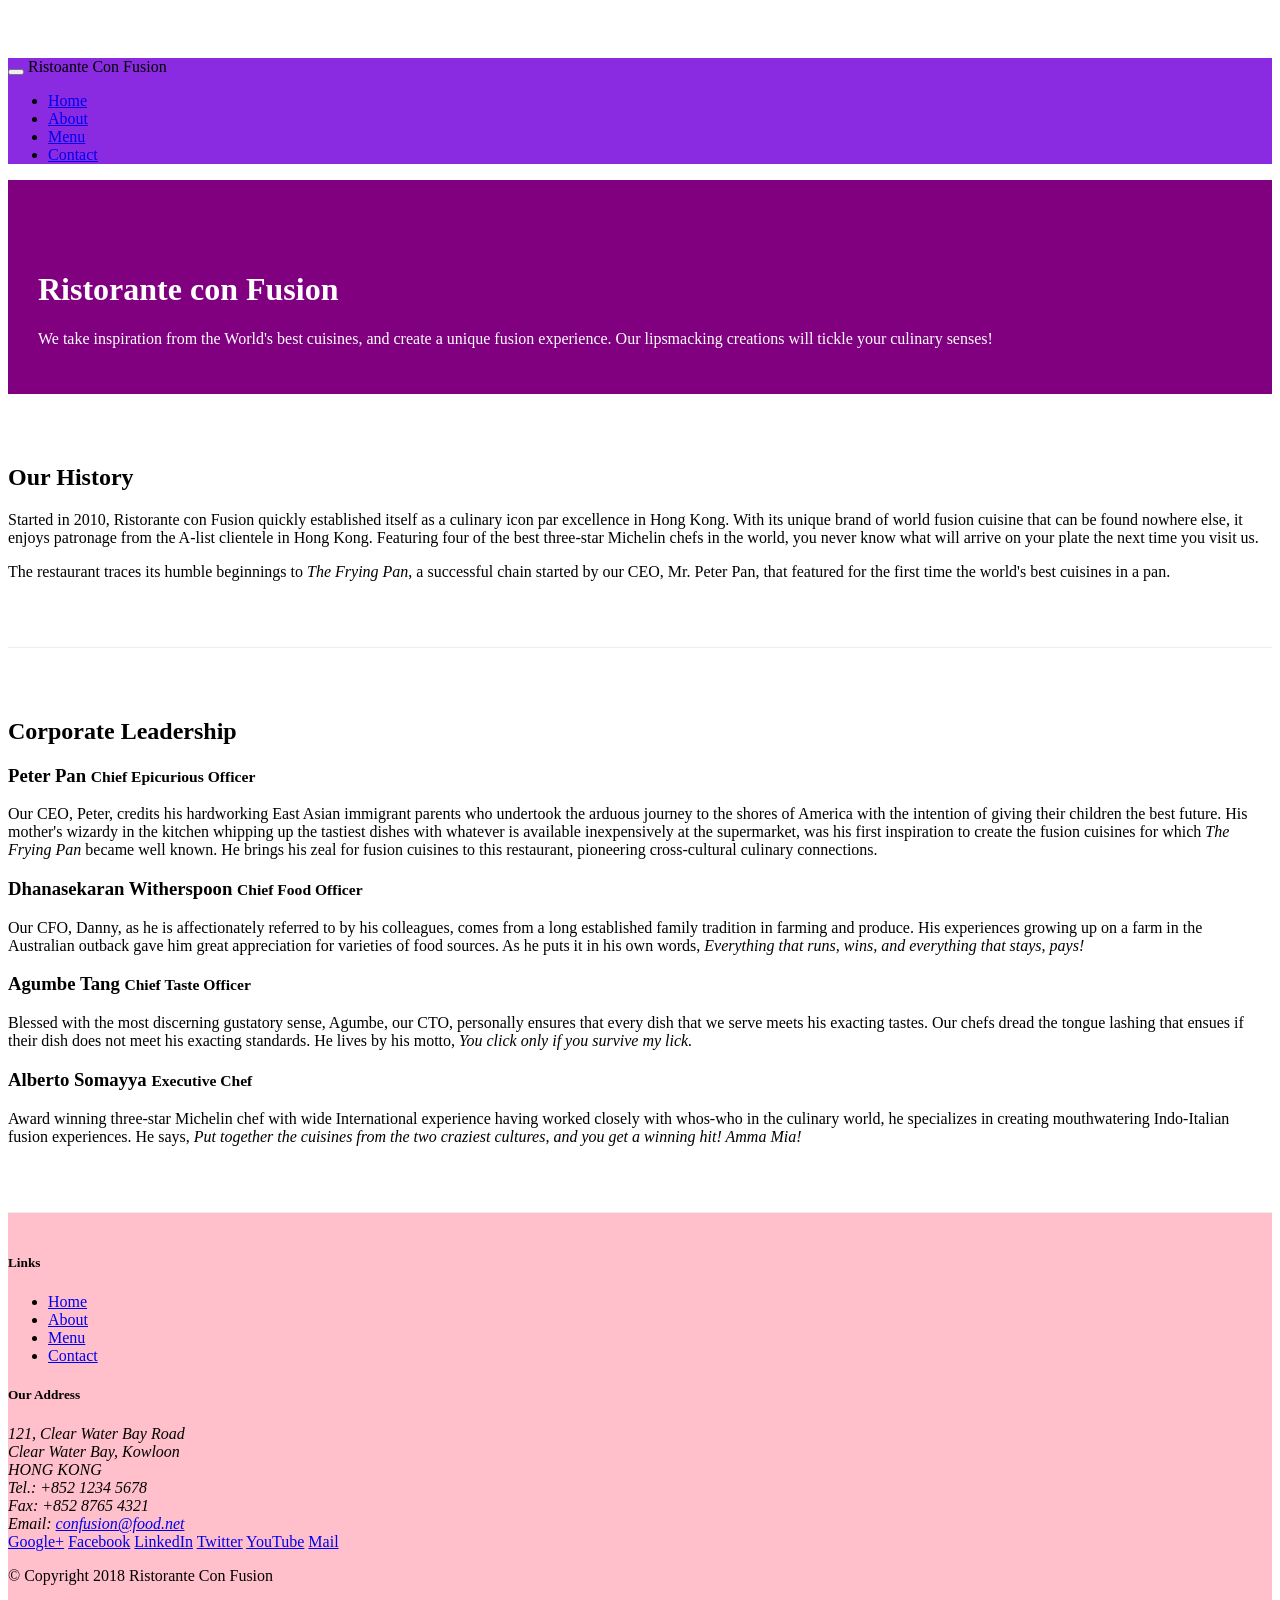
==== index.html @ 4ba6b6a5 "nav-bar and breadcrumbs" ====
<!DOCTYPE html>
<html lang="en">

<head>
    <!-- Required meta tags always come first -->
    <meta charset="utf-8">
    <meta name="viewport" content="width=device-width, initial-scale=1, shrink-to-fit=no">
    <meta http-equiv="x-ua-compatible" content="ie=edge">
    
    <!-- Bootstrap CSS -->
    <link rel="stylesheet" href="node_modules/bootstrap/dist/css/bootstrap.min.css">
    <link rel = "stylesheet" href = "css/style.css"> 
    <title>Ristorante Con Fusion: About Us</title>

</head>

<body>
    <nav class="navbar navbar-dark navbar-expand-sm fixed-top">
        <div class="container">
            <button class="navbar-toggler" type="button" data-toggle="collapse" data-target="#navbar">
                <span class="navbar-toggler-icon"></span>
            </button>
            <a class="navbar-band mr-auto" hrek="#">Ristoante Con Fusion</a>
            <div class="collapse navbar-collapse" id="navbar">
                <ul class="navbar-nav mr-auto">
                    <li class="nav-item active"><a class="nav-link" href ="#">Home</a></li>
                    <li class="nav-item"><a class="nav-link" href ="./aboutus.html">About</a></li>
                    <li class="nav-item"><a class="nav-link" href ="#">Menu</a></li>
                    <li class="nav-item"><a class="nav-link" href ="#">Contact</a></li>    
                </ul>
            </div>

        </div>
    </nav>
    <header class="jumbotron">
        <div class="container">
            <div class="row row-header">
                <div class="col-12 col-sm-6">
                    <h1>Ristorante con Fusion</h1>
                    <p>We take inspiration from the World's best cuisines, and create a unique fusion experience. Our lipsmacking creations will tickle your culinary senses!</p>
                </div>
                <div class="col-12 col-sm">
                </div>
            </div>
        </div>
    </header>

    <div class="container">



        <div class = "col-6">
            <div class="row row-content align-items-center">
                <h2>Our History</h2>
                <p>Started in 2010, Ristorante con Fusion quickly established itself as a culinary icon par excellence in Hong Kong. With its unique brand of world fusion cuisine that can be found nowhere else, it enjoys patronage from the A-list clientele in Hong Kong.  Featuring four of the best three-star Michelin chefs in the world, you never know what will arrive on your plate the next time you visit us.</p>
                <p>The restaurant traces its humble beginnings to <em>The Frying Pan</em>, a successful chain started by our CEO, Mr. Peter Pan, that featured for the first time the world's best cuisines in a pan.</p>
            </div>
            <div>
            </div>
        </div>


        <div>
            <div class="row row-content">
                <h2>Corporate Leadership</h2>
                <h3>Peter Pan <small>Chief Epicurious Officer</small></h3>
                <div class="d-none d-sm-block">
                    <p>Our CEO, Peter, credits his hardworking East Asian immigrant parents who undertook the arduous journey to the shores of America with the intention of giving their children the best future. His mother's wizardy in the kitchen whipping up the tastiest dishes with whatever is available inexpensively at the supermarket, was his first inspiration to create the fusion cuisines for which <em>The Frying Pan</em> became well known. He brings his zeal for fusion cuisines to this restaurant, pioneering cross-cultural culinary connections.</p>
                </div>
                <h3>Dhanasekaran Witherspoon <small>Chief Food Officer</small></h3>
                <div class="d-none d-sm-block">
                    <p>Our CFO, Danny, as he is affectionately referred to by his colleagues, comes from a long established family tradition in farming and produce. His experiences growing up on a farm in the Australian outback gave him great appreciation for varieties of food sources. As he puts it in his own words, <em>Everything that runs, wins, and everything that stays, pays!</em></p>
                </div>
                <h3>Agumbe Tang <small>Chief Taste Officer</small></h3>
                <div class="d-none d-sm-block"> 
                    <p>Blessed with the most discerning gustatory sense, Agumbe, our CTO, personally ensures that every dish that we serve meets his exacting tastes. Our chefs dread the tongue lashing that ensues if their dish does not meet his exacting standards. He lives by his motto, <em>You click only if you survive my lick.</em></p>
                </div>
                <h3>Alberto Somayya <small>Executive Chef</small></h3>
                <div class="d-none d-sm-block"> 
                    <p>Award winning three-star Michelin chef with wide International experience having worked closely with whos-who in the culinary world, he specializes in creating mouthwatering Indo-Italian fusion experiences. He says, <em>Put together the cuisines from the two craziest cultures, and you get a winning hit! Amma Mia!</em></p>
                </div>
            </div>

       </div>

    </div>

    <footer class="footer">
        <div class="container">
            <div class="row">             
                <div class="col-4 offset-1 col-sm-2">
                    <h5>Links</h5>
                    <ul class="list-unstyled">
                        <li><a href="#">Home</a></li>
                        <li><a href="./aboutus.html">About</a></li>
                        <li><a href="#">Menu</a></li>
                        <li><a href="#">Contact</a></li>
                    </ul>
                </div>
                <div class="col-7 col-sm-5">
                    <h5>Our Address</h5>
                    <address>
		              121, Clear Water Bay Road<br>
		              Clear Water Bay, Kowloon<br>
		              HONG KONG<br>
		              Tel.: +852 1234 5678<br>
		              Fax: +852 8765 4321<br>
		              Email: <a href="mailto:confusion@food.net">confusion@food.net</a>
		           </address>
                </div>
                <div class="col-12 col-sm-4 align-self-center">
                    <div class="text-center">
                        <a href="http://google.com/+">Google+</a>
                        <a href="http://www.facebook.com/profile.php?id=">Facebook</a>
                        <a href="http://www.linkedin.com/in/">LinkedIn</a>
                        <a href="http://twitter.com/">Twitter</a>
                        <a href="http://youtube.com/">YouTube</a>
                        <a href="mailto:">Mail</a>
                    </div>
                </div>
           </div>
           <div class="row justify-content-center">             
                <div class="col-auto">
                    <p>© Copyright 2018 Ristorante Con Fusion</p>
                </div>
           </div>
        </div>
    </footer>
    <!-- jQuery first, then Popper.js, then Bootstrap JS. -->
    <script src="node_modules/jquery/dist/jquery.slim.min.js"></script>
    <script src="node_modules/popper.js/dist/umd/popper.min.js"></script>
    <script src="node_modules/bootstrap/dist/js/bootstrap.min.js"></script>    
</body>

</html>
---- css/style.css ----
.row-hearder{
    margin: 0px auto;
    padding: 0px auto;
}

.row-content {
    margin: 0px auto;
    padding: 50px 0px 50px 0px;
    border-bottom: 1px ridge;
    min-height: 0px;
}

.footer {
    background-color: pink;
    margin: 0px auto;
    padding: 20px 0px 20px 0px;

}

.jumbotron {
    padding: 70px 30px 30px;
    margin: 0px auto;
    background: purple;
    color: white;
}

.address {
    font-size: 80%;
    margin: 0px;
    color: black;
}

body {
    padding: 50px 0px 0px 0px;
    z-index: 0;
}

.navbar-dark {
    background-color: blueviolet;
}
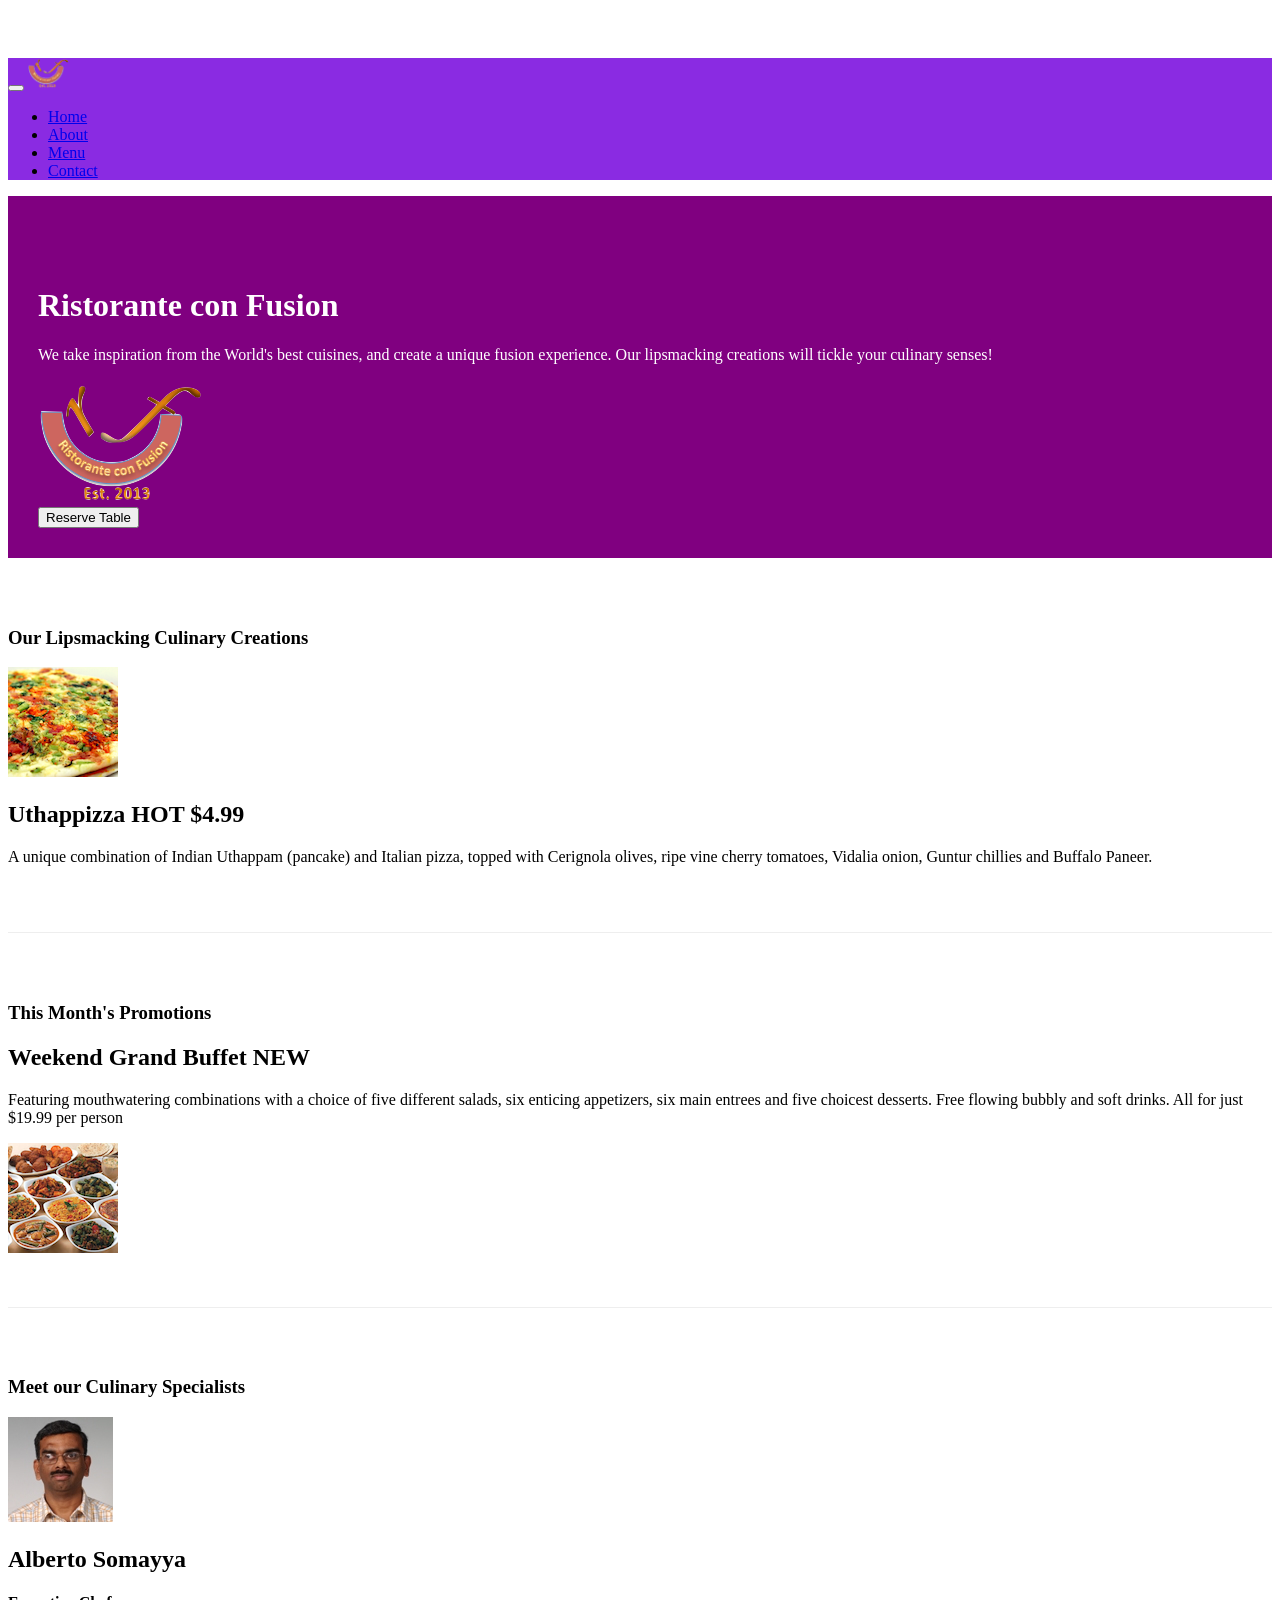
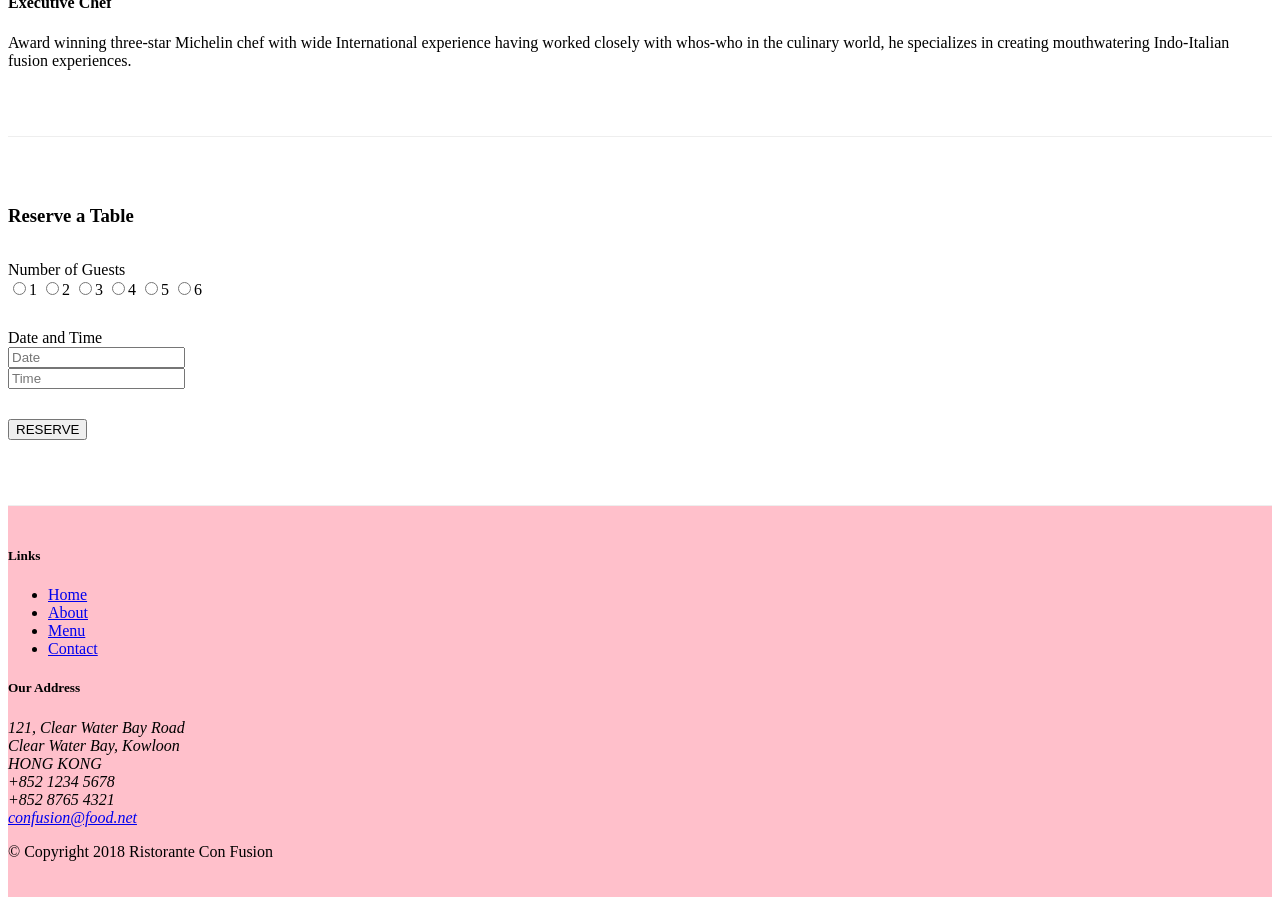
==== commit 4895eb26: "nav-tab" ====
--- a/index.html
+++ b/index.html
@@ -10,6 +10,8 @@
     <!-- Bootstrap CSS -->
     <link rel="stylesheet" href="node_modules/bootstrap/dist/css/bootstrap.min.css">
     <link rel = "stylesheet" href = "css/style.css"> 
+    <link rel="stylesheet" href="node_modules/font-awesome/css/font-awesome.min.css">
+    <link rel="stylesheet" href="node_modules/bootstrap-social/bootstrap-social.css">
     <title>Ristorante Con Fusion: About Us</title>
 
 </head>
@@ -20,13 +22,13 @@
             <button class="navbar-toggler" type="button" data-toggle="collapse" data-target="#navbar">
                 <span class="navbar-toggler-icon"></span>
             </button>
-            <a class="navbar-band mr-auto" hrek="#">Ristoante Con Fusion</a>
+            <a class="navbar-band mr-auto" hrek="#"><img src="img/logo.png" height="30" width="41"></a>
             <div class="collapse navbar-collapse" id="navbar">
                 <ul class="navbar-nav mr-auto">
-                    <li class="nav-item active"><a class="nav-link" href ="#">Home</a></li>
-                    <li class="nav-item"><a class="nav-link" href ="./aboutus.html">About</a></li>
-                    <li class="nav-item"><a class="nav-link" href ="#">Menu</a></li>
-                    <li class="nav-item"><a class="nav-link" href ="#">Contact</a></li>    
+                    <li class="nav-item active"><a class="nav-link" href ="./index.html"><span class ="fa fa-home fa-lg"></span>Home</a></li>
+                    <li class="nav-item"><a class="nav-link" href ="./aboutus.html"><span class ="fa fa-info fa-lg"></span>About</a></li>
+                    <li class="nav-item"><a class="nav-link" href ="#"><span class ="fa fa-list fa-lg"></span>Menu</a></li>
+                    <li class="nav-item"><a class="nav-link" href ="contactus.html"><span class ="fa fa-address-card fa-lg"></span>Contact</a></li>    
                 </ul>
             </div>
 
@@ -39,50 +41,123 @@
                     <h1>Ristorante con Fusion</h1>
                     <p>We take inspiration from the World's best cuisines, and create a unique fusion experience. Our lipsmacking creations will tickle your culinary senses!</p>
                 </div>
-                <div class="col-12 col-sm">
+                <div class="col-6 col-sm align-self-center">
+                    <img src="img/logo.png" class="img-fluid">
+                </div>
+                <div class="col-6 col-sm align-self-center">
+                    <a><button type="button" class="btn btn-warning btn block text-dark" href="#Reserve">Reserve Table</button></a>
                 </div>
             </div>
         </div>
     </header>
 
-    <div class="container">
-
-
-
-        <div class = "col-6">
-            <div class="row row-content align-items-center">
-                <h2>Our History</h2>
-                <p>Started in 2010, Ristorante con Fusion quickly established itself as a culinary icon par excellence in Hong Kong. With its unique brand of world fusion cuisine that can be found nowhere else, it enjoys patronage from the A-list clientele in Hong Kong.  Featuring four of the best three-star Michelin chefs in the world, you never know what will arrive on your plate the next time you visit us.</p>
-                <p>The restaurant traces its humble beginnings to <em>The Frying Pan</em>, a successful chain started by our CEO, Mr. Peter Pan, that featured for the first time the world's best cuisines in a pan.</p>
-            </div>
-            <div>
-            </div>
-        </div>
-
-
-        <div>
-            <div class="row row-content">
-                <h2>Corporate Leadership</h2>
-                <h3>Peter Pan <small>Chief Epicurious Officer</small></h3>
-                <div class="d-none d-sm-block">
-                    <p>Our CEO, Peter, credits his hardworking East Asian immigrant parents who undertook the arduous journey to the shores of America with the intention of giving their children the best future. His mother's wizardy in the kitchen whipping up the tastiest dishes with whatever is available inexpensively at the supermarket, was his first inspiration to create the fusion cuisines for which <em>The Frying Pan</em> became well known. He brings his zeal for fusion cuisines to this restaurant, pioneering cross-cultural culinary connections.</p>
-                </div>
-                <h3>Dhanasekaran Witherspoon <small>Chief Food Officer</small></h3>
-                <div class="d-none d-sm-block">
-                    <p>Our CFO, Danny, as he is affectionately referred to by his colleagues, comes from a long established family tradition in farming and produce. His experiences growing up on a farm in the Australian outback gave him great appreciation for varieties of food sources. As he puts it in his own words, <em>Everything that runs, wins, and everything that stays, pays!</em></p>
-                </div>
-                <h3>Agumbe Tang <small>Chief Taste Officer</small></h3>
-                <div class="d-none d-sm-block"> 
-                    <p>Blessed with the most discerning gustatory sense, Agumbe, our CTO, personally ensures that every dish that we serve meets his exacting tastes. Our chefs dread the tongue lashing that ensues if their dish does not meet his exacting standards. He lives by his motto, <em>You click only if you survive my lick.</em></p>
-                </div>
-                <h3>Alberto Somayya <small>Executive Chef</small></h3>
-                <div class="d-none d-sm-block"> 
-                    <p>Award winning three-star Michelin chef with wide International experience having worked closely with whos-who in the culinary world, he specializes in creating mouthwatering Indo-Italian fusion experiences. He says, <em>Put together the cuisines from the two craziest cultures, and you get a winning hit! Amma Mia!</em></p>
-                </div>
-            </div>
-
-       </div>
-
+    <div class = "container">
+        <div class = "row row-content align-items-center">
+            <div class = "col-12 col-sm-4 order-sm-last col-md-3">
+                <h3>Our Lipsmacking Culinary Creations</h3>
+            </div>
+            <div class ="col col-sm order-sm-first col-md"> 
+                <div class="media">
+                    <img class="d-flex mr-3 img-thumbnail align-self-center"
+                            src="img/uthappizza.png" alt="Uthappizza">
+                    <div class="media-body">
+                        <h2 class="mt-0">Uthappizza  <span class="badge badge-danger">HOT</span>  <span class="badge badge-pill badge-secondary">$4.99</span></h2>
+                        <p class="d-none d-sm-block">A unique combination of Indian Uthappam (pancake) and
+                            Italian pizza, topped with Cerignola olives, ripe vine
+                            cherry tomatoes, Vidalia onion, Guntur chillies and
+                            Buffalo Paneer.</p>
+                    </div>
+                </div>
+            </div>
+        </div>
+
+
+        <div class = "row row-content align-items-center">
+            <div class = "col-12 col-sm-4 col-md-3"> 
+                <h3>This Month's Promotions</h3>
+            </div>
+            <div class ="col col-sm col-md">
+                <div class="media">
+                    <div class="media-body">
+                        <h2>Weekend Grand Buffet  <span class="badge badge-danger">NEW</span></h2>
+                        <p>Featuring mouthwatering combinations with a choice of five different salads, six enticing appetizers, six main entrees and five choicest desserts. Free flowing bubbly and soft drinks. All for just $19.99 per person </p>
+                    </div>
+                    <img class="d-flex mr-3 img-thumbnail align-self-center"
+                            src="img/buffet.png">
+                </div>
+            </div>
+        </div>
+
+        <div class = "row row-content align-items-center">
+            <div class = "col-12 col-sm-4 order-sm-last col-md-3">
+                <h3>Meet our Culinary Specialists</h3>
+            </div>
+            <div class ="col col-sm order-sm-first col-md">
+                <div class="media">
+                    <img class="d-flex mr-3 img-thumbnail align-self-center"
+                            src="img/alberto.png" alt="Alberto Somayya">
+                    <div class="media-body">
+                        <h2 class="mt-0">Alberto Somayya</h2>
+                        <h4>Executive Chef</h4>
+                        <p class="d-none d-sm-block">Award winning three-star Michelin chef with wide
+                            International experience having worked closely with
+                            whos-who in the culinary world, he specializes in
+                            creating mouthwatering Indo-Italian fusion experiences.
+                            </p>
+                    </div>
+                </div>
+            </div>
+        </div>
+        <div class="row row-content align-self-center"id="Reserve">
+            <div class="col-12 offset-md-2 col-sm-4 col-md-8">
+               <h3 class = "card-header bg-warning text-white">Reserve a Table</h3>
+            </div>
+             <div class="col offset-md-2 col-md-8">
+                 <form >
+                     <div class="form-group row row-form">
+                         <label for="numOfGuest" class="col-md-2 col-form-lable">Number of Guests</label>
+                         <div class="col-12 col-md-10">
+                            <input type="radio" class="radio-inline" id="numOfGuest" name="numOfGuest"
+                                placeholder="Number of Guests">1</label>
+                            <input type="radio" class="radio-inline" id="numOfGuest" name="numOfGuest"
+                                placeholder="Number of Guests">2</label>
+                            <input type="radio" class="radio-inline" id="numOfGuest" name="numOfGuest"
+                                placeholder="Number of Guests">3</label>                         
+                            <input type="radio" class="radio-inline" id="numOfGuest" name="numOfGuest"
+                                placeholder="Number of Guests">4</label>
+                            <input type="radio" class="radio-inline" id="numOfGuest" name="numOfGuest"
+                                placeholder="Number of Guests">5</label>
+                            <input type="radio" class="radio-inline" id="numOfGuest" name="numOfGuest"
+                                placeholder="Number of Guests">6</label>
+                         </div>
+                     </div>
+
+                     <div class="form-group row row-form">
+                         <label for="date" class="col-md-2 col-form-lable">Date and Time</label>
+                         <div class="col-6 col-sm-12 col-md-3">
+                             <input type="text" class="form-control" id="Date" name="Date"
+                                 placeholder="Date">
+                         </div>
+                         <div class="col-6 col-sm-12 col-md-3">
+                             <input type="text" class="form-control" id="Time" name="Time"
+                                 placeholder="Time">
+                         </div>
+                    </div>
+
+                     <div class="form-group row row-form">
+                         <div class="col-12 offset-md-2 col-sm-4 col-md-3">
+                             <button type="submit" class="btn btn-primary">RESERVE</button>
+                         </div>
+                     </div>
+                 </form>
+             </div>
+              <div class="col-12 col-md">
+             </div>
+        </div>
+    </div>
+
+    </div>
+        
     </div>
 
     <footer class="footer">
@@ -91,10 +166,10 @@
                 <div class="col-4 offset-1 col-sm-2">
                     <h5>Links</h5>
                     <ul class="list-unstyled">
-                        <li><a href="#">Home</a></li>
+                        <li><a href="./index.html">Home</a></li>
                         <li><a href="./aboutus.html">About</a></li>
                         <li><a href="#">Menu</a></li>
-                        <li><a href="#">Contact</a></li>
+                        <li><a href="./contactus.html">Contact</a></li>
                     </ul>
                 </div>
                 <div class="col-7 col-sm-5">
@@ -103,19 +178,19 @@
 		              121, Clear Water Bay Road<br>
 		              Clear Water Bay, Kowloon<br>
 		              HONG KONG<br>
-		              Tel.: +852 1234 5678<br>
-		              Fax: +852 8765 4321<br>
-		              Email: <a href="mailto:confusion@food.net">confusion@food.net</a>
+		              <i class="fa fa-phone fa-lg"></i> +852 1234 5678<br>
+		              <i class="fa fa-fax fa-lg"></i> +852 8765 4321<br>
+		              <i class="fa fa-envelope fa-lg "></i> <a href="mailto:confusion@food.net">confusion@food.net</a>
 		           </address>
                 </div>
                 <div class="col-12 col-sm-4 align-self-center">
                     <div class="text-center">
-                        <a href="http://google.com/+">Google+</a>
-                        <a href="http://www.facebook.com/profile.php?id=">Facebook</a>
-                        <a href="http://www.linkedin.com/in/">LinkedIn</a>
-                        <a href="http://twitter.com/">Twitter</a>
-                        <a href="http://youtube.com/">YouTube</a>
-                        <a href="mailto:">Mail</a>
+                        <a class= "btn btn-google"><i class="fa fa-google-plus fa-lg"></i></a>
+                        <a class= "btn btn-facebook"><i class="fa fa-facebook fa-lg" aria-hidden="true"></i></a>
+                        <a class= "btn btn-linkedin"><i class="fa fa-linkedin fa-lg"></i></a>
+                        <a class= "btn btn-twitter"><i class="fa fa-twitter fa-lg"></i></a>
+                        <a class= "btn btn-youtube"><i class="fa fa-youtube fa-lg"></i></a>
+                        <a class= "btn btn-info" href="mailto:"><i class="fa fa-envelope-o fa-lg"></i></a>
                     </div>
                 </div>
            </div>
--- a/css/style.css
+++ b/css/style.css
@@ -1,6 +1,6 @@
 .row-hearder{
     margin: 0px auto;
-    padding: 0px auto;
+    padding: 10px 0px 10px 0px;
 }
 
 .row-content {
@@ -37,4 +37,23 @@
 
 .navbar-dark {
     background-color: blueviolet;
+}
+
+.row-form {
+    margin: 0px auto;
+    padding: 15px 0px 15px 0px;
+
+}
+
+.row-border {
+    border-left: 1px ridge;
+    border-right: 1px ridge;
+    border-bottom: 1px ridge;
+}
+
+.tab-content {
+    border-left: 1px solid #ddd;
+    border-right: 1px solid #ddd;
+    border-bottom: 1px solid #ddd;
+    padding: 10px;
 }
